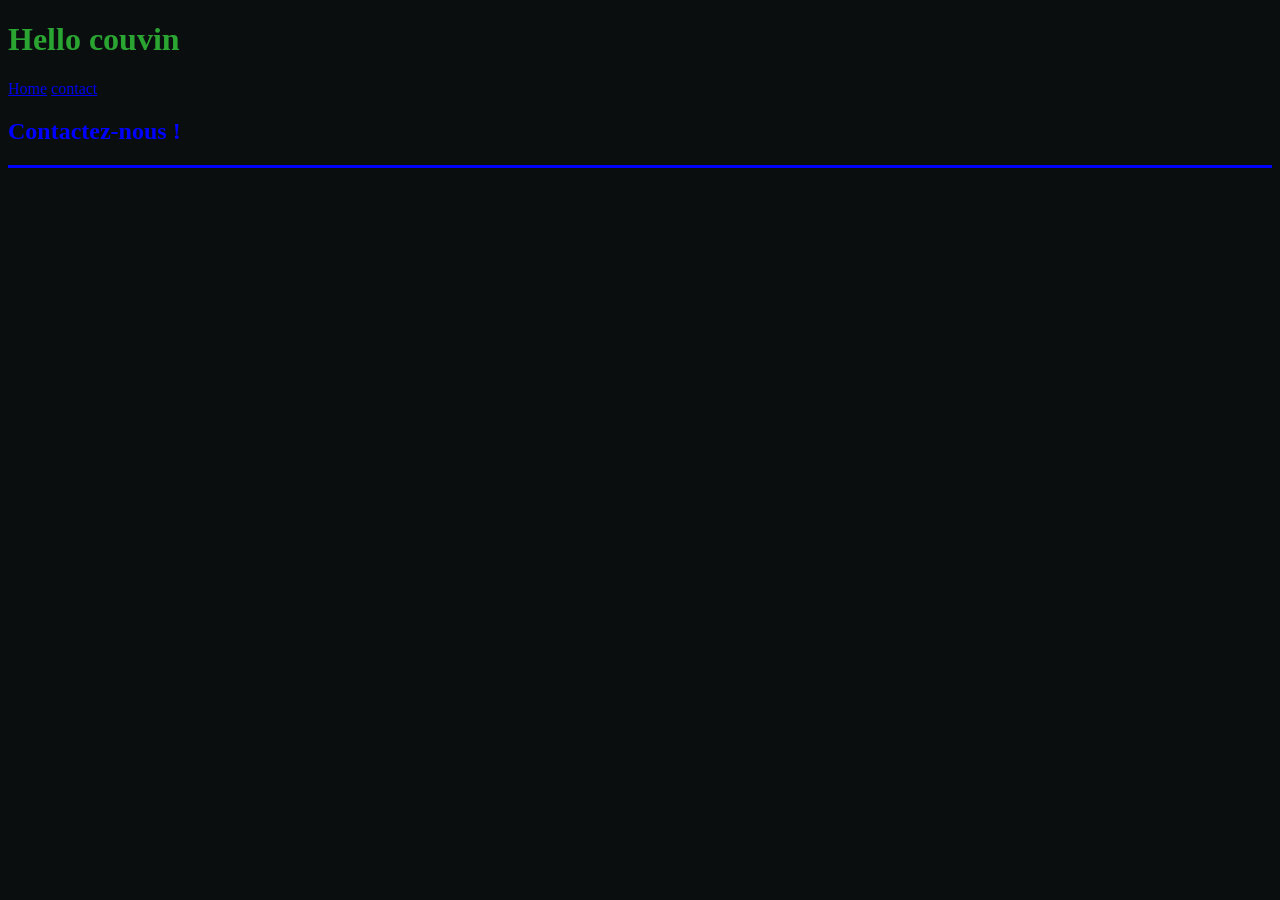
==== contact.html @ 081bd145 "add contact.html+nav" ====
<!DOCTYPE html>
<html lang="en">

<head>
    <meta charset="UTF-8">
    <meta name="viewport" content="width=device-width, initial-scale=1.0">
    <title>Document</title>
    <link rel="preconnect" href="https://fonts.googleapis.com">
    <link rel="preconnect" href="https://fonts.gstatic.com" crossorigin>
    <link
        href="https://fonts.googleapis.com/css2?family=Playwrite+IE:wght@100..400&family=Roboto:ital,wght@0,100..900;1,100..900&display=swap"
        rel="stylesheet">
    <link rel="stylesheet" href="texte.css">
</head>

<body>
    <header>
        <h1>Hello couvin</h1>
        <nav>
            <a href="index.html">Home</a>
            <a href="contact.html">contact</a>
        </nav>
    </header>
    <main>
        <section>
            <h2>Contactez-nous !</h2>
        </section>
    </main>
</body>

</html>
---- texte.css ----
body {
    background-color: rgb(11, 14, 15);
    color: rgb(42, 165, 50);
    fond-family: "roboto",
}

section {
    border-bottom: 3px solid blue;
}

h2 {
    color: blue;
}

strong {
    color: blue;
}

.signature {
    font-family: "roboto";
    text-align: right;

}
.section-1 {
    background-color: blueviolet;
    padding: 0 10px 0 10px;
}
.hidden {
    display: none;
}
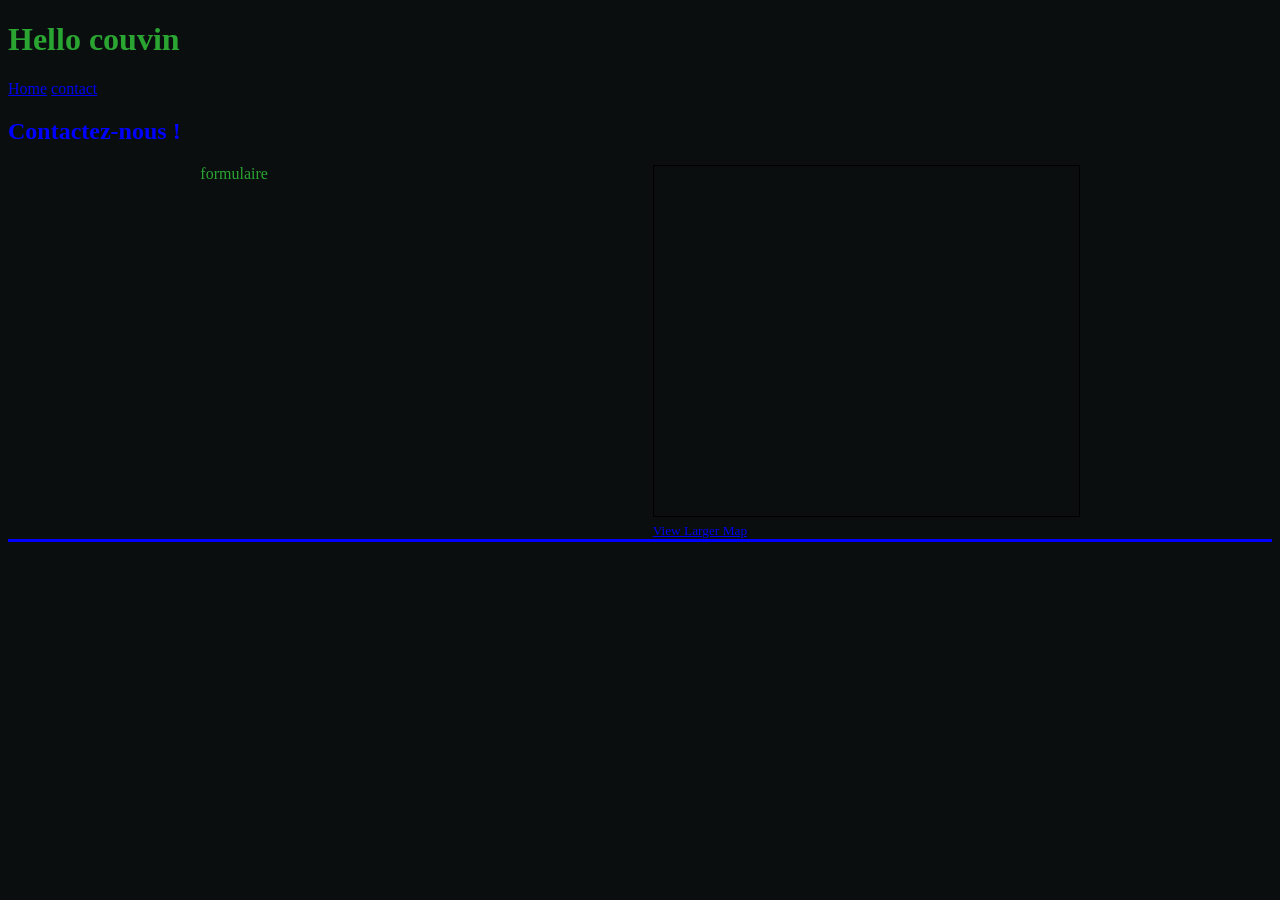
==== commit 25d6b532: "dd" ====
--- a/contact.html
+++ b/contact.html
@@ -24,6 +24,10 @@
     <main>
         <section>
             <h2>Contactez-nous !</h2>
+            <div class="colonnes">
+                <div class="colonne">formulaire</div>
+                <div class="colonne"><iframe width="425" height="350" src="https://www.openstreetmap.org/export/embed.html?bbox=4.496605396270753%2C50.073102881674814%2C4.532439708709718%2C50.08546831141369&amp;layer=mapnik" style="border: 1px solid black"></iframe><br/><small><a href="https://www.openstreetmap.org/?#map=16/50.07929/4.51452">View Larger Map</a></small></div>
+            </div>
         </section>
     </main>
 </body>
--- a/texte.css
+++ b/texte.css
@@ -28,3 +28,7 @@
 .hidden {
     display: none;
 }
+.colonnes {
+    display: flex; 
+    justify-content: space-around;   
+}
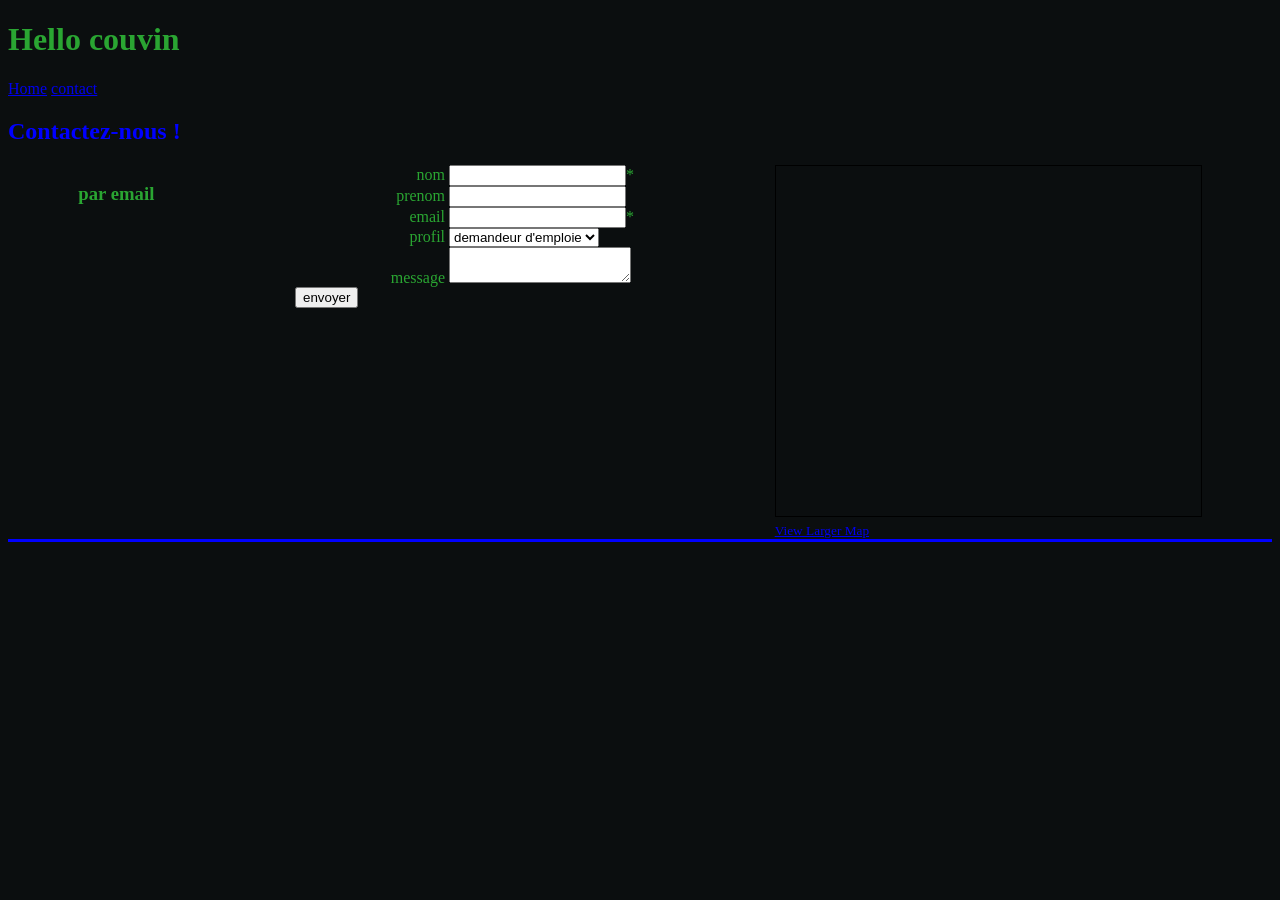
==== commit 8d6f74f5: "add form" ====
--- a/contact.html
+++ b/contact.html
@@ -25,8 +25,40 @@
         <section>
             <h2>Contactez-nous !</h2>
             <div class="colonnes">
-                <div class="colonne">formulaire</div>
-                <div class="colonne"><iframe width="425" height="350" src="https://www.openstreetmap.org/export/embed.html?bbox=4.496605396270753%2C50.073102881674814%2C4.532439708709718%2C50.08546831141369&amp;layer=mapnik" style="border: 1px solid black"></iframe><br/><small><a href="https://www.openstreetmap.org/?#map=16/50.07929/4.51452">View Larger Map</a></small></div>
+                <h3>par email</h3>
+                <div class="colonne">
+                    <form>
+                        <div class="control">
+                            <label for="lastname">nom</label>
+                            <input type="text" id="lastname" required>*
+                        </div>
+                        <div class="control">
+                            <label for="firstname">prenom</label>
+                            <input type="text" id="firstname">
+                        </div>
+                        <div class="control">
+                            <label for="email">email</label>
+                            <input type="email" required id="email">*
+                        </div>
+                        <div class="control">
+                            <label for="profil">profil</label>
+                            <select name="" id="profil">
+                                <option value="DE">demandeur d'emploie</option>
+                                <option value="TRAV">travailleur</option>
+                            </select>
+                        </div>
+                        <div class="control">
+                            <label for="message">message</label>
+                            <textarea name="" id="message"></textarea>
+                        </div>
+                        <button>envoyer</button>
+                    </form>
+                </div>
+                <div class="colonne"><iframe width="425" height="350"
+                        src="https://www.openstreetmap.org/export/embed.html?bbox=4.496605396270753%2C50.073102881674814%2C4.532439708709718%2C50.08546831141369&amp;layer=mapnik"
+                        style="border: 1px solid black"></iframe><br /><small><a
+                            href="https://www.openstreetmap.org/?#map=16/50.07929/4.51452">View Larger Map</a></small>
+                </div>
             </div>
         </section>
     </main>
--- a/texte.css
+++ b/texte.css
@@ -32,3 +32,9 @@
     display: flex; 
     justify-content: space-around;   
 }
+
+label {
+    width: 150px;
+    text-align: right;
+    display: inline-block;
+}
